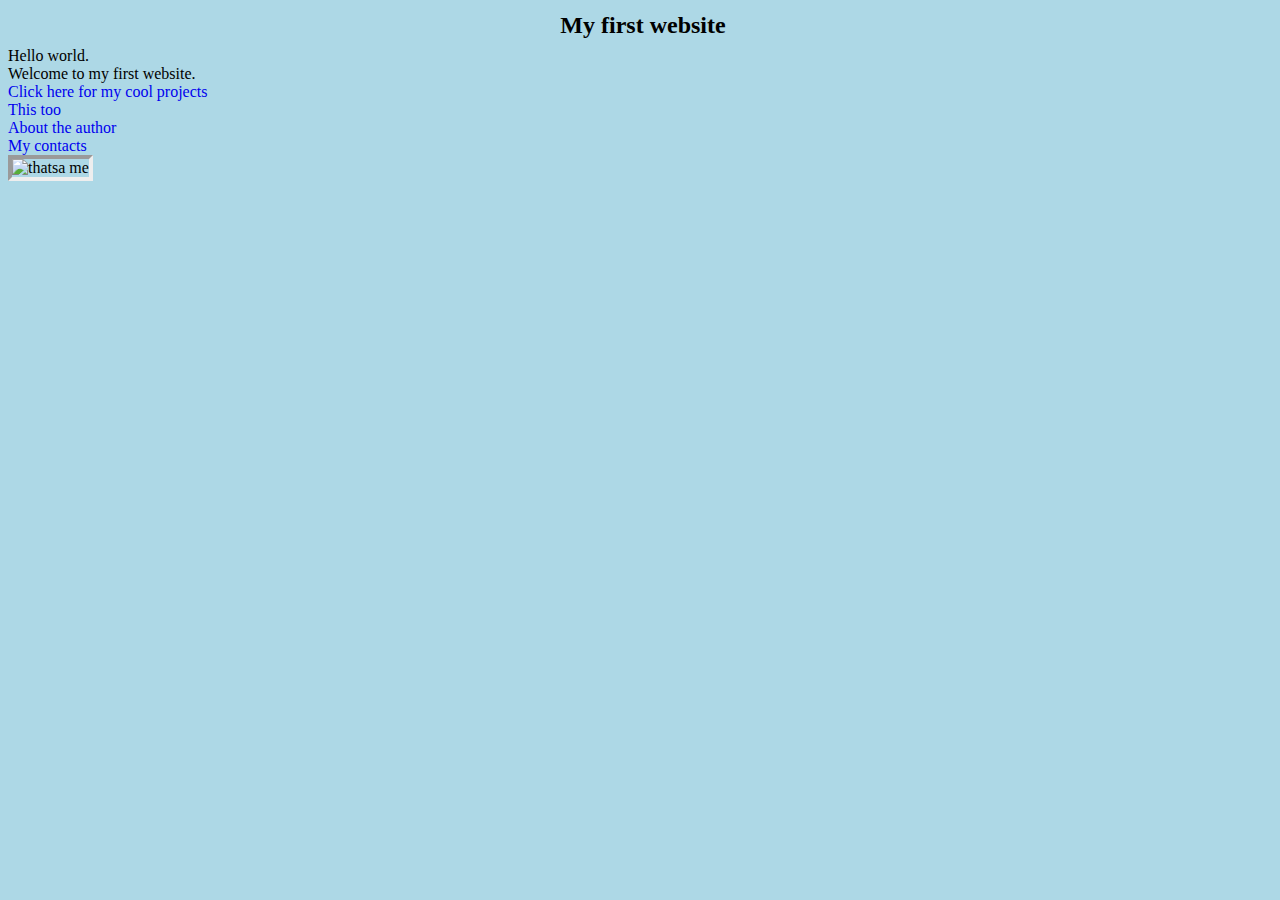
==== index.html @ 7f330239 "Update index.html" ====
<!doctype html>
<html>
  <head>
   <meta name="viewport" content=""width=device-width">
   <meta name="description" content="My cool website">                                                   
   <title>Aaron's cool website</title>
   <link rel="stylesheet" href="https://ahmogilner.github.io/main.css">
  </head>
  <header>
   <h2>My first website</h2>
  </header>
  <body>
   Hello world.
   <br>
   Welcome to my first website.
   <br>
   <a href="https://ahmogilner.github.io/ECS8th2018_2019/index.html" target="_blank">Click here for my cool projects</a>
   <br>
   <a href="/ECS8th2018_2019/index.html" target="_blank">This too</a> <br>
   <a href="https://ahmogilner.github.io/about/index.html" target="_blank">About the author</a><br>
   <a href="https://ahmogilner.github.io/contacts/index.html" target="_blank">My contacts</a><br>
   <img src="https://scontent-ort2-2.cdninstagram.com/vp/a65fafdb741db3f2d2201bffabe84358/5CB8AB8F/t51.2885-19/s320x320/33567696_206370466845501_6935479130490142720_n.jpg?_nc_ht=scontent-ort2-2.cdninstagram.com" title="thatsa me">
  </body>
</html>
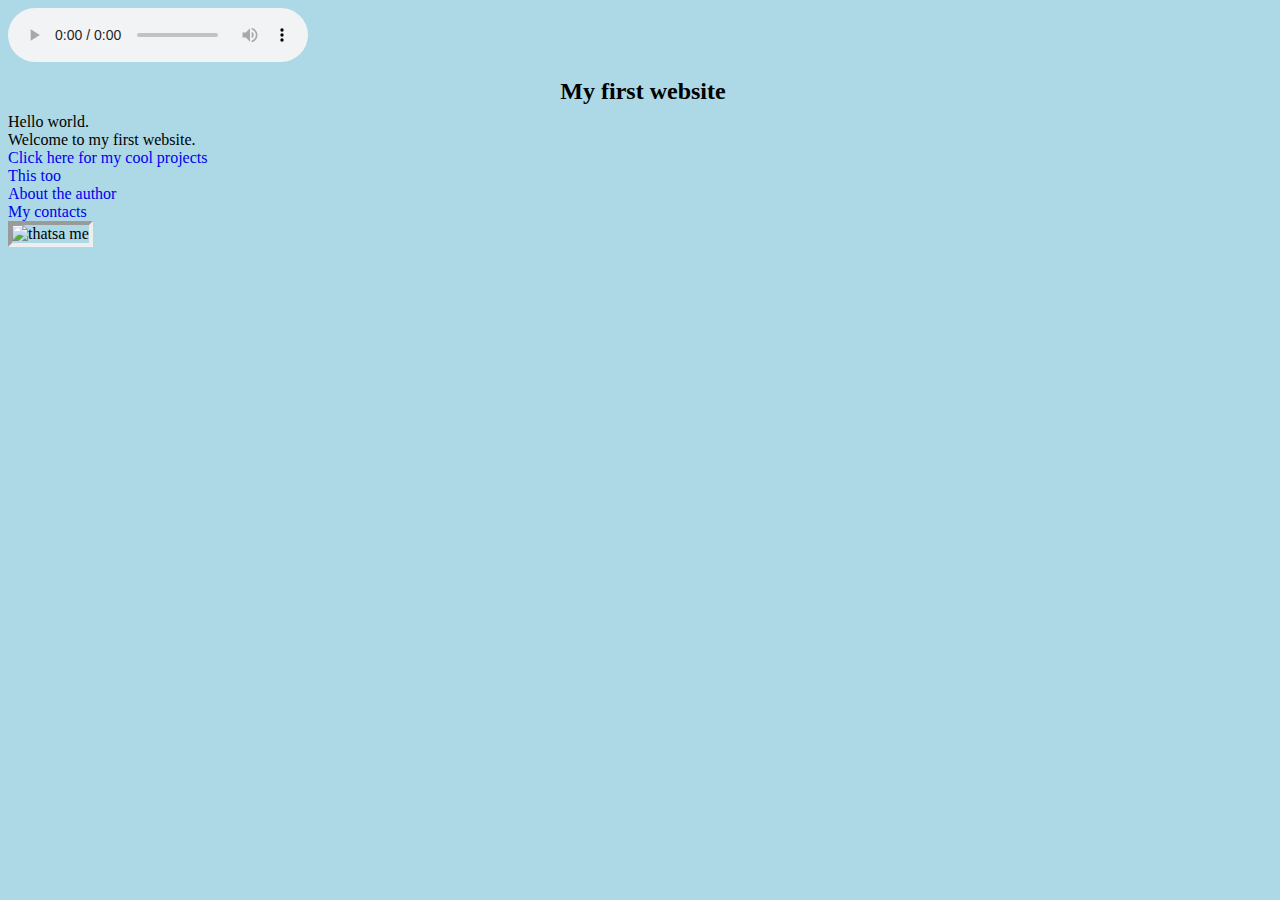
==== commit dcdb3bf0: "Update index.html" ====
--- a/index.html
+++ b/index.html
@@ -1,6 +1,9 @@
 <!doctype html>
 <html>
   <head>
+   <audio src="/music/good_enough.mp3" controls>
+   <p>If you are reading this, it is because your browser does not support the audio element.</p>
+   </audio>
    <meta name="viewport" content=""width=device-width">
    <meta name="description" content="My cool website">                                                   
    <title>Aaron's cool website</title>
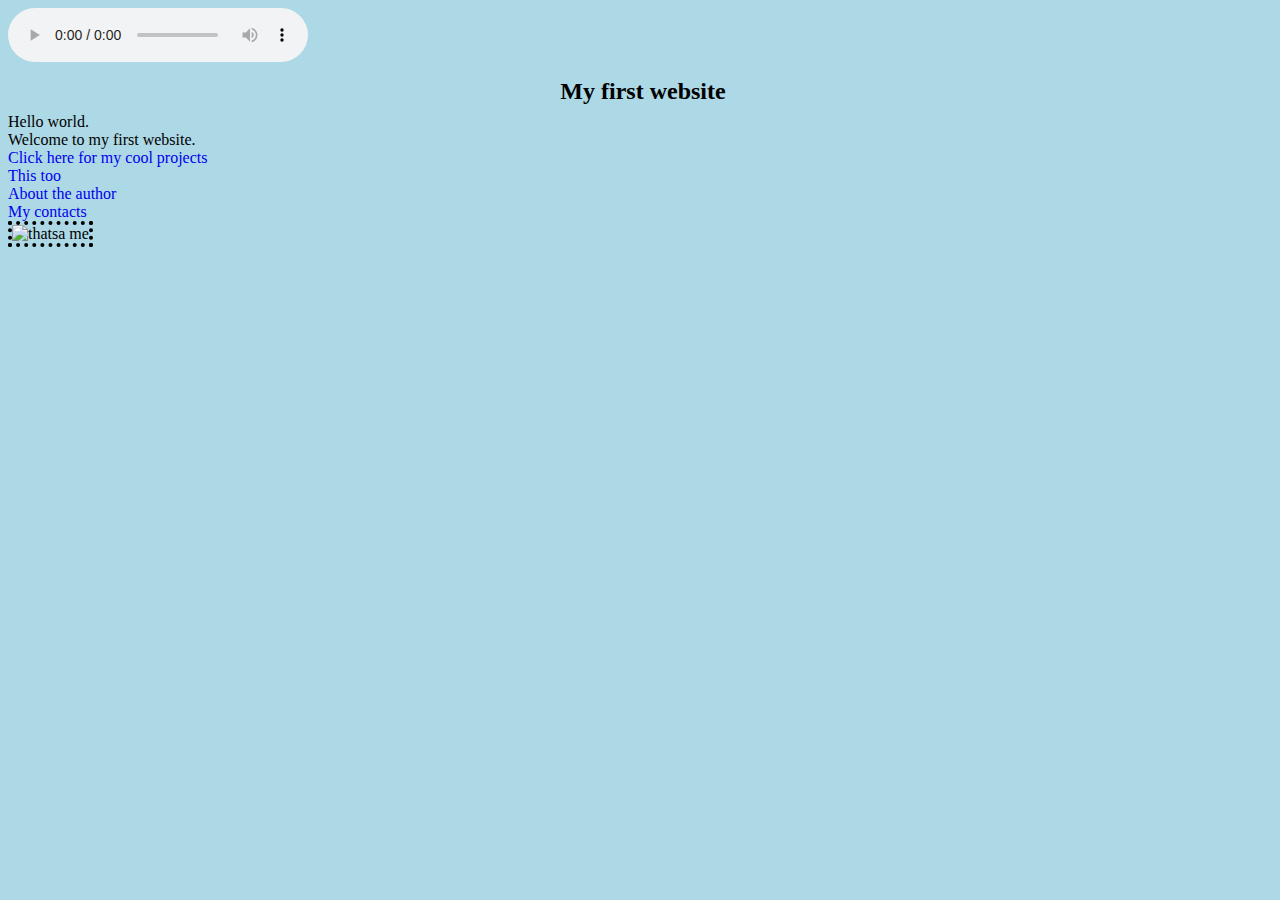
==== commit cd6222a9: "Update index.html" ====
--- a/index.html
+++ b/index.html
@@ -1,7 +1,7 @@
 <!doctype html>
 <html>
   <head>
-   <audio src="/music/good_enough.mp3" controls>
+   <audio src="https://www.quackit.com//music/good_enough.mp3" controls>
    <p>If you are reading this, it is because your browser does not support the audio element.</p>
    </audio>
    <meta name="viewport" content=""width=device-width">
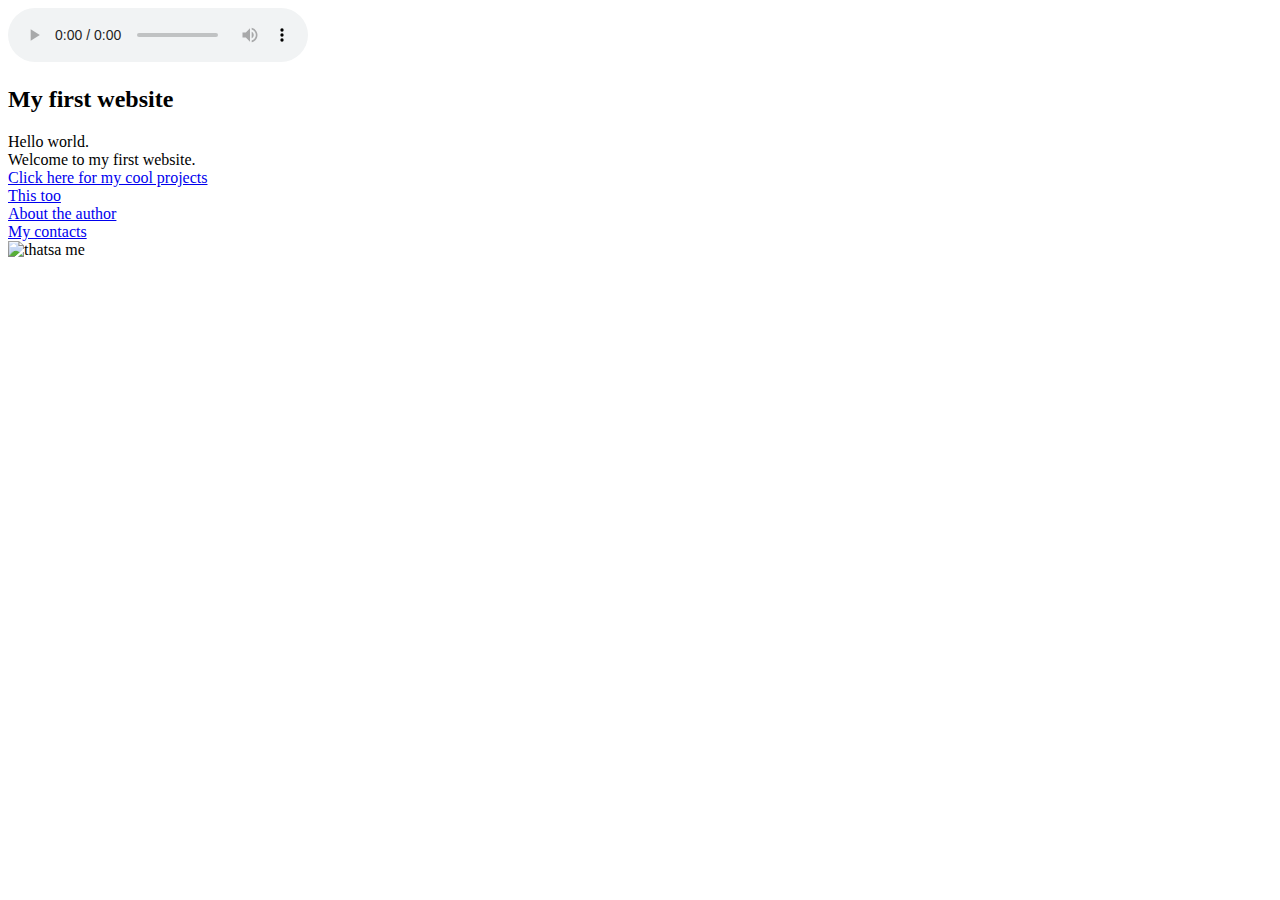
==== commit ea5eb13a: "Update index.html" ====
--- a/index.html
+++ b/index.html
@@ -7,7 +7,7 @@
    <meta name="viewport" content=""width=device-width">
    <meta name="description" content="My cool website">                                                   
    <title>Aaron's cool website</title>
-   <link rel="stylesheet" href="https://ahmogilner.github.io/main.css">
+   <link rel="stylesheet" href="https://www.ahmogilner.github.io/main.css">
   </head>
   <header>
    <h2>My first website</h2>
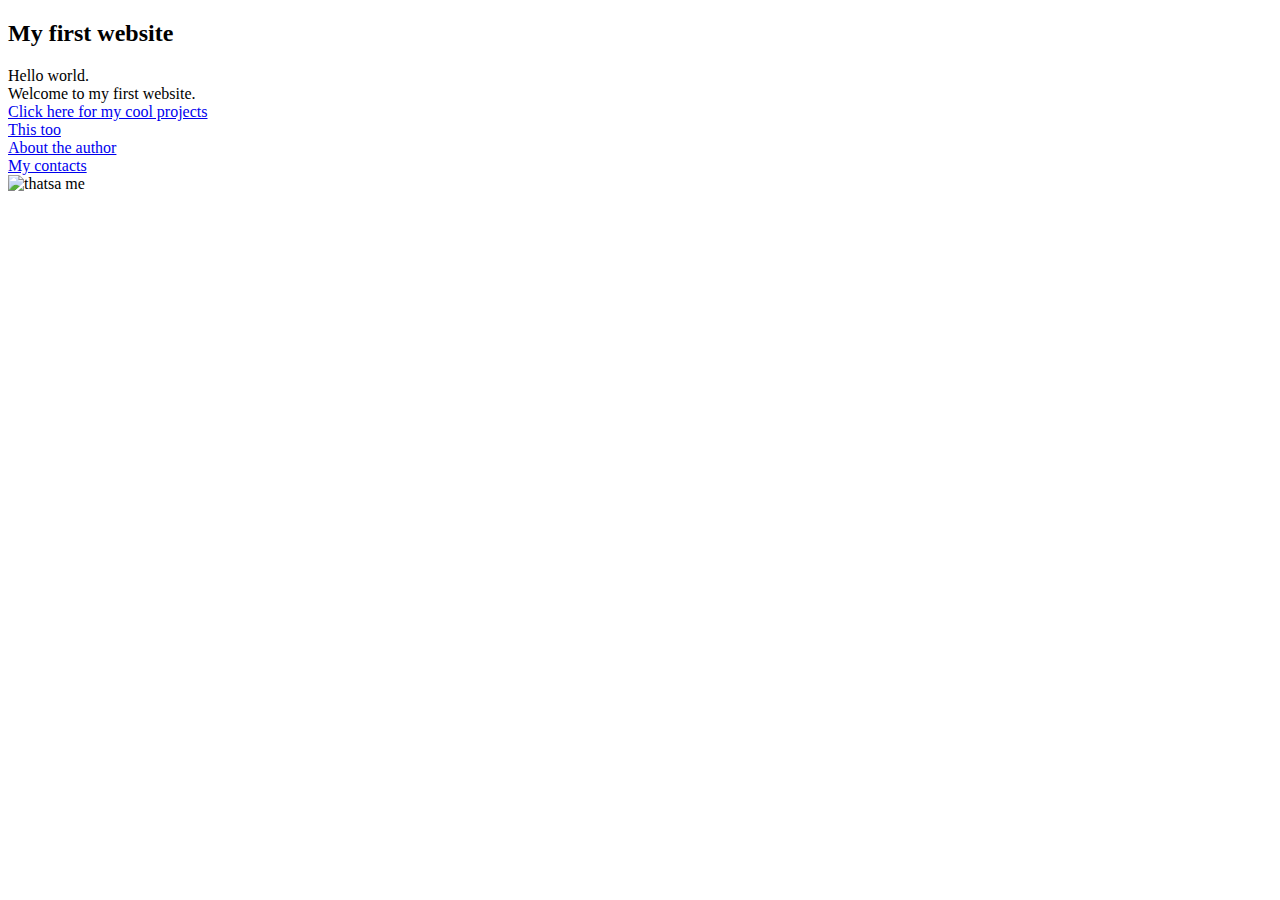
==== commit 5f121941: "Update index.html" ====
--- a/index.html
+++ b/index.html
@@ -1,7 +1,7 @@
 <!doctype html>
 <html>
   <head>
-   <audio src="https://www.quackit.com//music/good_enough.mp3" controls>
+   <audio src="https://www.quackit.com//music/good_enough.mp3" autoplay>
    <p>If you are reading this, it is because your browser does not support the audio element.</p>
    </audio>
    <meta name="viewport" content=""width=device-width">
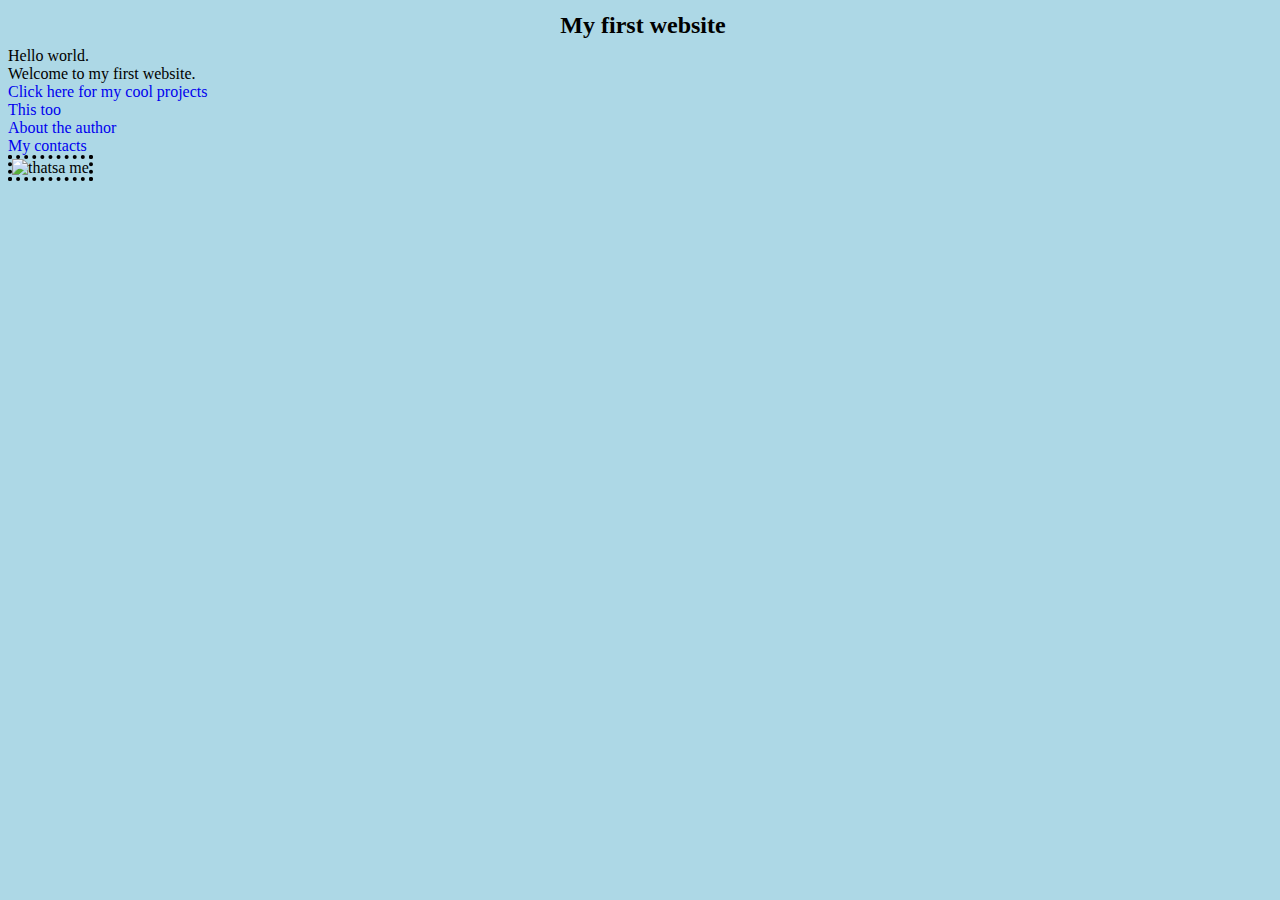
==== commit c76f6962: "Update index.html" ====
--- a/index.html
+++ b/index.html
@@ -4,10 +4,10 @@
    <audio src="https://www.quackit.com//music/good_enough.mp3" autoplay>
    <p>If you are reading this, it is because your browser does not support the audio element.</p>
    </audio>
-   <meta name="viewport" content=""width=device-width">
+   <meta name="viewport" content="width=device-width">
    <meta name="description" content="My cool website">                                                   
    <title>Aaron's cool website</title>
-   <link rel="stylesheet" href="https://www.ahmogilner.github.io/main.css">
+   <link rel="stylesheet" href="https://ahmogilner.github.io/main.css">
   </head>
   <header>
    <h2>My first website</h2>
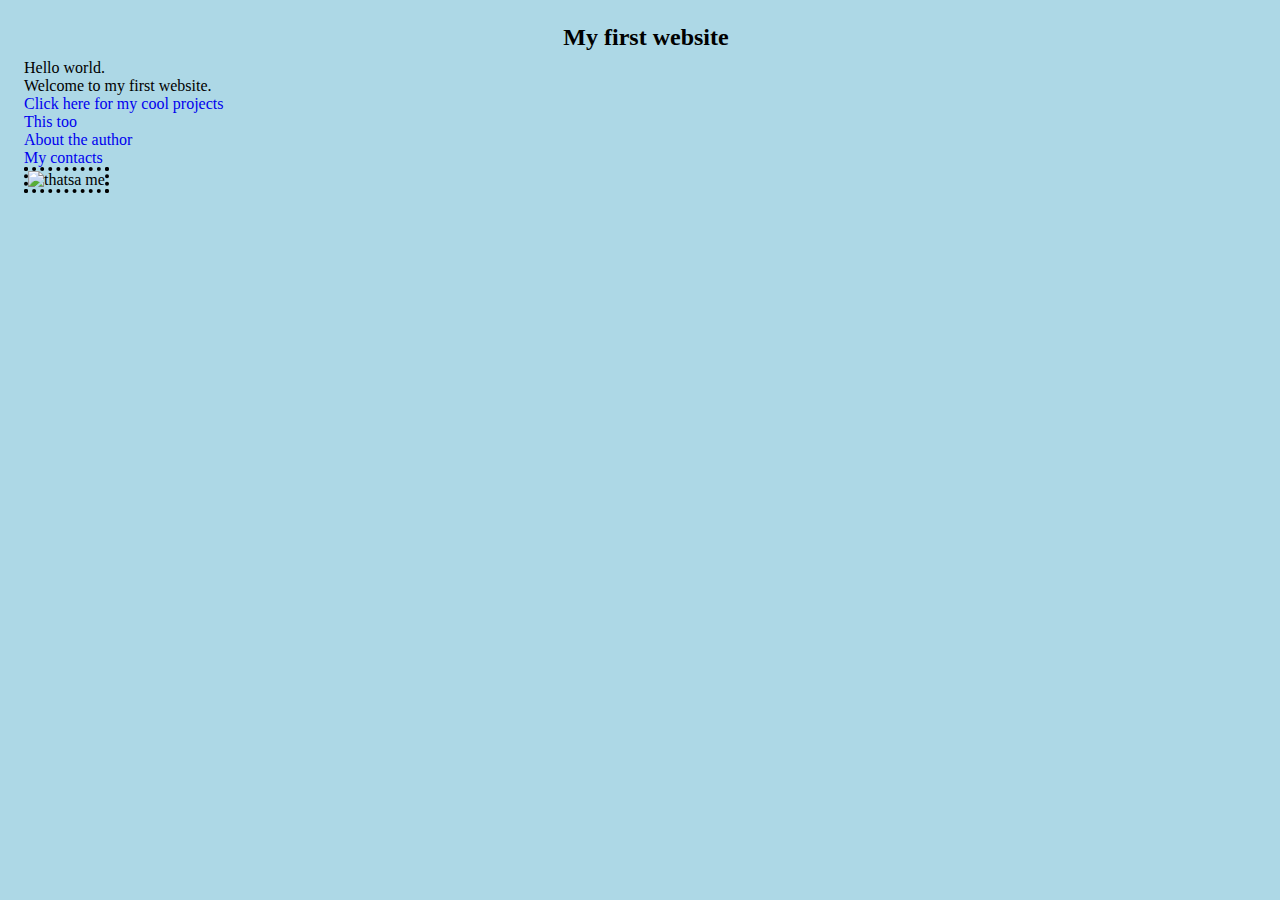
==== commit d4dac1d2: "Update index.html" ====
--- a/index.html
+++ b/index.html
@@ -1,8 +1,7 @@
 <!doctype html>
 <html>
   <head>
-   <audio src="https://www.quackit.com//music/good_enough.mp3" autoplay>
-   <p>If you are reading this, it is because your browser does not support the audio element.</p>
+   <audio src="http://66.90.93.122/ost/kirby-super-star-original-game-audio/ehrtcyrx/27%20gourmet%20race%20stage%201%2C%203.mp3" autoplay>
    </audio>
    <meta name="viewport" content="width=device-width">
    <meta name="description" content="My cool website">                                                   
